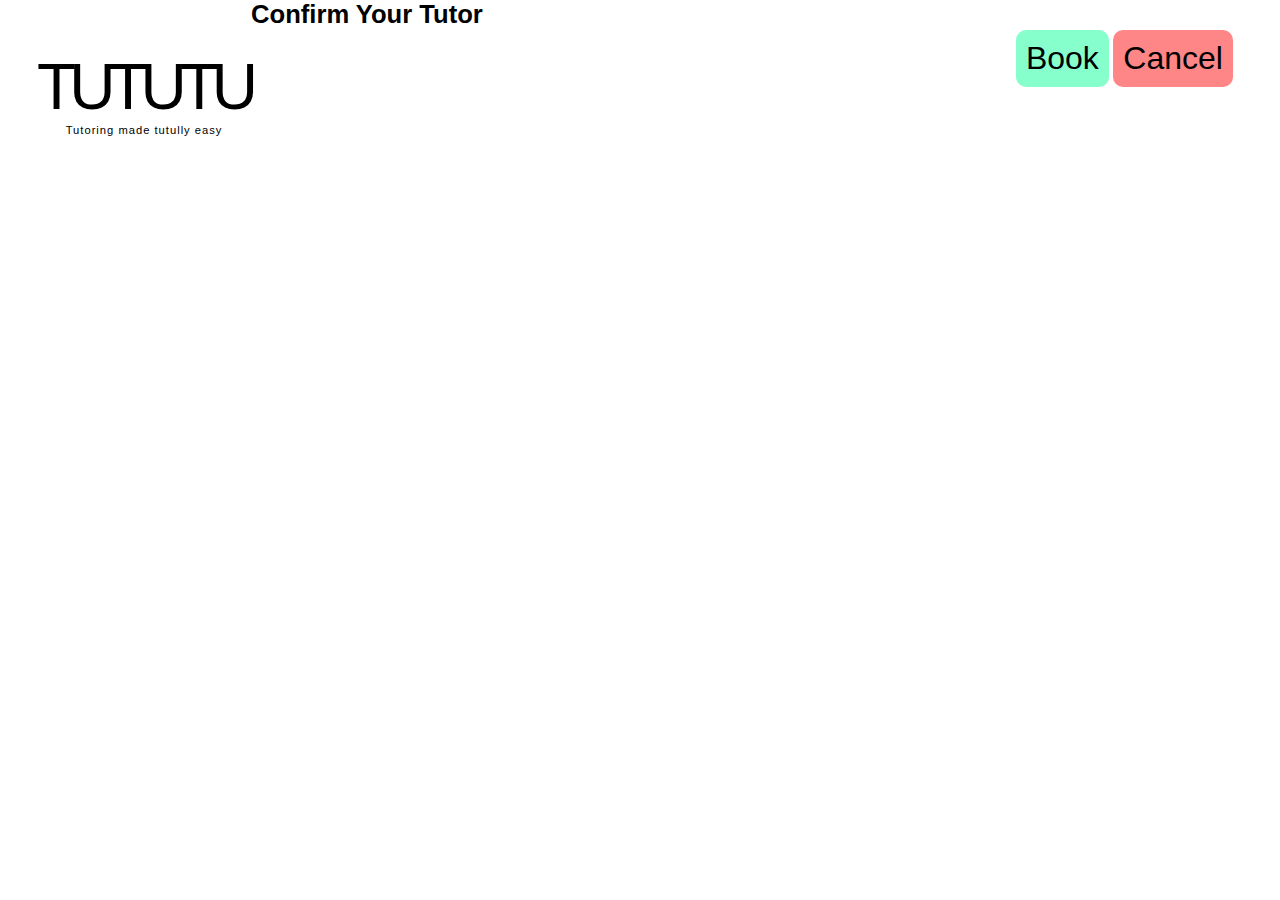
==== confirm.html @ 3fad0668 "MOBILE: Login, Courseselection, timepicker and Confrimation page." ====
<!DOCTYPE html>
<html lang="EN">

<head>
    <meta charset="utf-8">
    <meta name="viewport" content="width=device-width, initial-scale=1.0">
    <title>Tututu</title>
    <link rel="stylesheet" href="style.css">

    <style>

    </style>
</head>

<body>


    <section id="wrapper">
        <h1 class="header">TUTUTU</h1>
        <h2 class="h2">Confirm Your Tutor</h2>
        <section id="Confirm">
            <article class="confirmation_txt"></article>
            <h3 class="date">Tuesday 14:00</h3>
            <h3 class="name">Tutor:
            </h3>
            <article class="buttoncontainer">
                <button class="accept">Book</button>
                <button class="cancel">Cancel</button>
            </article>
        </section>
    </section>
</body></html>
---- style.css ----
* {
     -webkit-box-sizing: border-box;
     box-sizing: border-box;
 }

 body {
     margin: 0;
     font-family: 'montserrat', sans-serif;
     font-weight: 100;

 }

 img {
     width: 100%;
 }

 h1,
 h2,
 h3,
 p {
     font-family: 'montserrat', sans-serif;
     margin: 0;
     padding: 0;
 }


 h1 {
     font-size: 4rem;
     /*     position: absolute;*/
     letter-spacing: -7px;
     font-weight: 400;
     margin: 0;
     margin-top: 50px;


 }

 h1::after {
     content: "Tutoring made tutully easy";
     font-size: 0.7rem;
     letter-spacing: 1px;
     font-weight: 100;
     display: block;
     text-align: center;

 }

 h2 {
     font-size: 1.6rem;
 }

 h3 {
     font-size: 2rem;
 }

 p {
     font-size: 1.2rem;

 }

 #wrapper {
     display: -webkit-box;
     display: -ms-flexbox;
     display: flex;
     -ms-flex-wrap: wrap;
     flex-wrap: wrap;
     -webkit-box-pack: center;
     -ms-flex-pack: center;
     justify-content: center;
     margin: 0 auto;
     height: 100vh;

 }

 /************** LOGIN PAGE *******************/


 /* BILLEDE */
 .avatar {

     border-radius: 50%;
     width: 160px;
     height: 160px;
     margin: 0px 60px 60px 60px;
     padding: 1px;
     display: block;

 }

 /* LOGIN */
 form {
     text-align: center;
 }

 input {
     display: block;
     border: 1px solid #0c0c0c;
     border-radius: 10px;
     font-weight: 600;
     width: 200px;
     height: 30px;
     padding: 1.4vw;
     text-align: center;
     margin: 4px;

 }

 #noPsw {
     content: "Forgot you password?";
     font-size: 0.7rem;
     color: #C4C4C4;
     display: block;
     margin: 0 auto;

 }

 #submit {
     background: transparent;
     border: 1px solid #FF8686;
     /*     RED */
     color: #FF8686;
     margin-top: 50px;
 }

 #signUp {
     margin-top: 20px;
     color: #C4C4C4;
     text-align: center;
 }

 /* LOGIN END */


 /************** LOGIN PAGE END *******************/





 /*        ******************* COURSE SELECTION *****************/
 #pickCourses {
     margin-top: 0px;
 }

 .grid {

     display: grid;
     grid-template-columns: 75px 75px 75px 75px;
     grid-template-rows: auto;
     grid-gap: 15px;
     margin: 5px;
     -webkit-box-pack: center;
     -ms-flex-pack: center;
     justify-content: center;
 }

 .box {
     background: #ff0000;
     text-align: center;
     width: auto;
     height: 75px;
     text-align: center;

 }

 /************** BOXES **************/

 .box p {
     text-align: center;
 }

 .nat {
     background-color: #B5F0CD;
 }

 .lit {
     background-color: #F0B5B5;
 }

 .lang {
     background-color: #B5E4F9;
 }

 .mat {
     background-color: #FFCF88;
 }

 /************** BOXES **************/

 /*        ******************* COURSE SELECTION *****************/


 /*        **************************************** DATE & TIME SELECTOR  ********************************* */


 .chosen {
     background-color: #FF8686;
     border: none;
 }


 /*        *************** DAY SELECTOR  *************/

 .days {
     margin-top: 60px;
 }

 .day {
     border: 1px solid #000;
     width: 60px;
     height: 60px;
     margin: 2px;
     text-align: center;

 }

 /*        *************** TIME SELECTOR  *************/

 #times {
     margin: 30px;
 }

 /*
        .time {
            border: 1px solid #000;
            background-color: #86FFCC;
            margin: 2px;
            padding: 0 10px;

        }
*/

 .grid_times {
     display: grid;
     grid-template-columns: repeat(7, 45px);
     grid-auto-rows: auto;
     grid-gap: 5px;


 }

 .grid_times div {
     border: 1px solid #000;
     background-color: #86FFCC;

 }


 .grid_times p {
     font-size: 0.9rem;
     margin: 1px;
     padding: 5px 2px;

 }

 .hidden {
     display: none;
 }


 /*        *************** TIME SELECTOR  *************/

 /*        *********************************** DATE & TIME SELECTOR END ********************************* */

 /*        **************   CONFIRMATION *****************/

 .name:after {
     content: "Alicia Grey";

 }

 #Confirm {
     display: -webkit-box;
     display: -ms-flexbox;
     display: flex;
     -ms-flex-wrap: wrap;
     flex-wrap: wrap;
     -webkit-box-pack: center;
     -ms-flex-pack: center;
     justify-content: center;
     -ms-flex-line-pack: start;
     align-content: flex-start;
     position: relative;
     top: -100px;
     margin: 10px;

 }

 .confirmation_txt {
     margin: 20px;
 }

 .buttoncontainer {
     position: relative;
     top: 80px;
     margin-top: 40px;
 }

 .accept,
 .cancel {
     -ms-flex-preferred-size: 100px;
     flex-basis: 100px;
     font-size: 2rem;
     border-radius: 10px;
     border: none;
     padding: 10px;
 }

 .accept {
     background-color: #86FFCC;
 }

 .cancel {
     background-color: #FF8686;
 }


 /*        **************   CONFIRMATION END *****************/
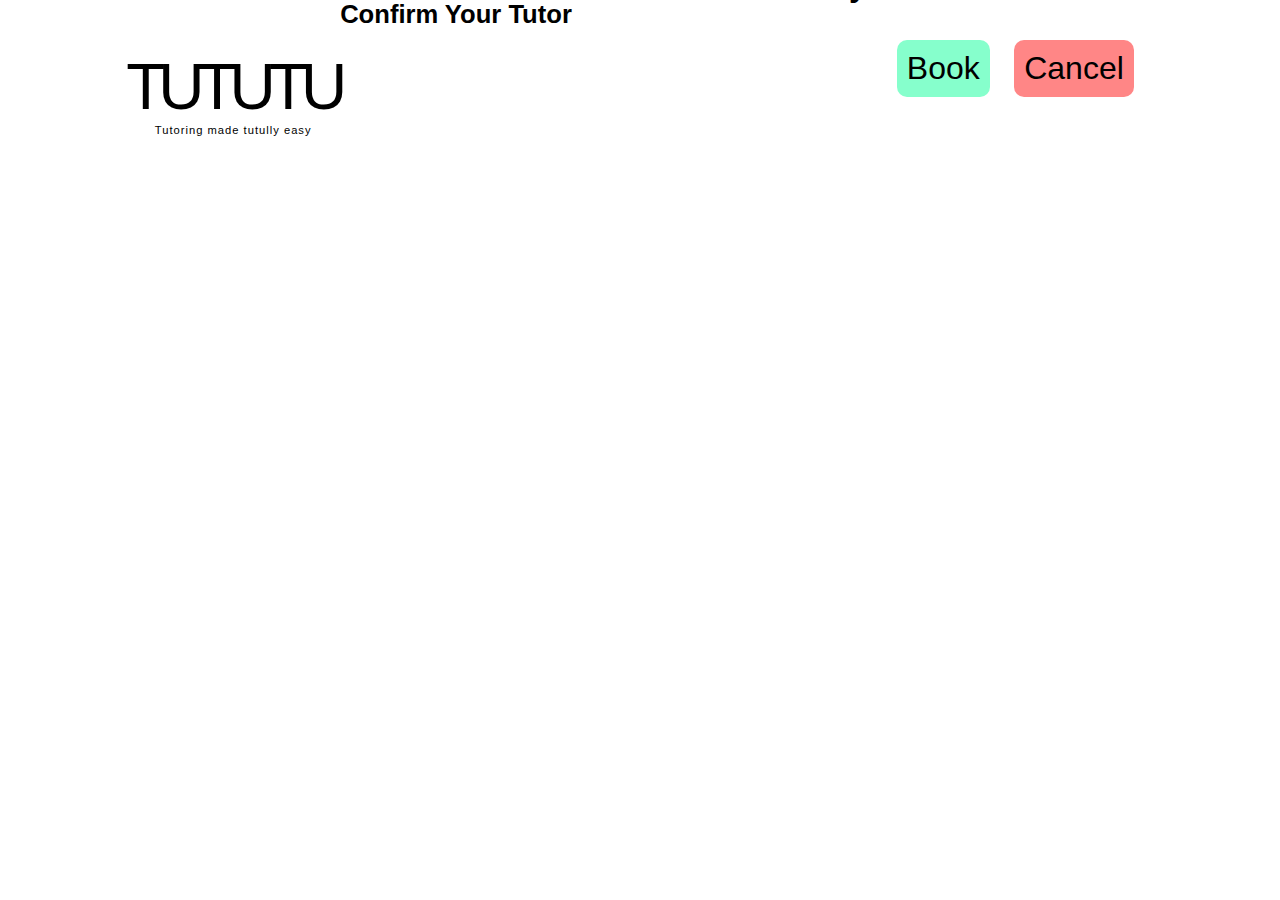
==== commit 128e2237: ""Confirm" Booking Jquery works." ====
--- a/confirm.html
+++ b/confirm.html
@@ -8,8 +8,29 @@
     <link rel="stylesheet" href="style.css">
 
     <style>
+        .confirm_logo {
 
+            width: 50vw;
+            margin-top: 40px;
+        }
+
+
+        .button_wrap {
+            display: flex;
+            justify-content: center;
+            align-items: center;
+            flex-direction: column;
+            margin: 10px;
+
+        }
+
+
+        button {
+            margin: 10px;
+        }
     </style>
+
+    <script src="jquery-3.4.1.js"></script>
 </head>
 
 <body>
@@ -19,14 +40,42 @@
         <h1 class="header">TUTUTU</h1>
         <h2 class="h2">Confirm Your Tutor</h2>
         <section id="Confirm">
-            <article class="confirmation_txt"></article>
-            <h3 class="date">Tuesday 14:00</h3>
-            <h3 class="name">Tutor:
-            </h3>
-            <article class="buttoncontainer">
+            <article class="confirmation_txt">
+                <h3 class="date">Tuesday 14:00</h3>
+                <h3 class="name">Tutor:
+                </h3>
+            </article>
+            <article id="buttoncontainer" class="buttoncontainer">
                 <button class="accept">Book</button>
                 <button class="cancel">Cancel</button>
+
             </article>
         </section>
     </section>
+
+
+    <script src="jquery-3.4.1.js"></script>
+    <script>
+        $(document).ready(function(event) {
+
+
+
+
+            $(".accept").click(function() {
+                $(".h2").text("Happy Tutoring");
+                $(".accept").text("Your Booking");
+                $(".accept").css("background-color", "#B5E4F9");
+                $(".accept").css("display", "block");
+                $(".buttoncontainer").addClass("button_wrap");
+                $(".confirmation_txt").html('<img class="confirm_logo" src="img/tututu.svg" alt="lightbulb">');
+
+            });
+
+
+
+
+        });
+    </script>
+
+
 </body></html>
--- a/style.css
+++ b/style.css
@@ -1,226 +1,233 @@
- * {
-     -webkit-box-sizing: border-box;
-     box-sizing: border-box;
- }
-
- body {
-     margin: 0;
-     font-family: 'montserrat', sans-serif;
-     font-weight: 100;
-
- }
-
- img {
-     width: 100%;
- }
-
- h1,
- h2,
- h3,
- p {
-     font-family: 'montserrat', sans-serif;
-     margin: 0;
-     padding: 0;
- }
-
-
- h1 {
-     font-size: 4rem;
-     /*     position: absolute;*/
-     letter-spacing: -7px;
-     font-weight: 400;
-     margin: 0;
-     margin-top: 50px;
-
-
- }
-
- h1::after {
-     content: "Tutoring made tutully easy";
-     font-size: 0.7rem;
-     letter-spacing: 1px;
-     font-weight: 100;
-     display: block;
-     text-align: center;
-
- }
-
- h2 {
-     font-size: 1.6rem;
- }
-
- h3 {
-     font-size: 2rem;
- }
-
- p {
-     font-size: 1.2rem;
-
- }
-
- #wrapper {
-     display: -webkit-box;
-     display: -ms-flexbox;
-     display: flex;
-     -ms-flex-wrap: wrap;
-     flex-wrap: wrap;
-     -webkit-box-pack: center;
-     -ms-flex-pack: center;
-     justify-content: center;
-     margin: 0 auto;
-     height: 100vh;
-
- }
-
- /************** LOGIN PAGE *******************/
-
-
- /* BILLEDE */
- .avatar {
-
-     border-radius: 50%;
-     width: 160px;
-     height: 160px;
-     margin: 0px 60px 60px 60px;
-     padding: 1px;
-     display: block;
-
- }
-
- /* LOGIN */
- form {
-     text-align: center;
- }
-
- input {
-     display: block;
-     border: 1px solid #0c0c0c;
-     border-radius: 10px;
-     font-weight: 600;
-     width: 200px;
-     height: 30px;
-     padding: 1.4vw;
-     text-align: center;
-     margin: 4px;
-
- }
-
- #noPsw {
-     content: "Forgot you password?";
-     font-size: 0.7rem;
-     color: #C4C4C4;
-     display: block;
-     margin: 0 auto;
-
- }
-
- #submit {
-     background: transparent;
-     border: 1px solid #FF8686;
-     /*     RED */
-     color: #FF8686;
-     margin-top: 50px;
- }
-
- #signUp {
-     margin-top: 20px;
-     color: #C4C4C4;
-     text-align: center;
- }
-
- /* LOGIN END */
-
-
- /************** LOGIN PAGE END *******************/
-
-
-
-
-
- /*        ******************* COURSE SELECTION *****************/
- #pickCourses {
-     margin-top: 0px;
- }
-
- .grid {
-
-     display: grid;
-     grid-template-columns: 75px 75px 75px 75px;
-     grid-template-rows: auto;
-     grid-gap: 15px;
-     margin: 5px;
-     -webkit-box-pack: center;
-     -ms-flex-pack: center;
-     justify-content: center;
- }
-
- .box {
-     background: #ff0000;
-     text-align: center;
-     width: auto;
-     height: 75px;
-     text-align: center;
-
- }
-
- /************** BOXES **************/
-
- .box p {
-     text-align: center;
- }
-
- .nat {
-     background-color: #B5F0CD;
- }
-
- .lit {
-     background-color: #F0B5B5;
- }
-
- .lang {
-     background-color: #B5E4F9;
- }
-
- .mat {
-     background-color: #FFCF88;
- }
-
- /************** BOXES **************/
-
- /*        ******************* COURSE SELECTION *****************/
-
-
- /*        **************************************** DATE & TIME SELECTOR  ********************************* */
-
-
- .chosen {
-     background-color: #FF8686;
-     border: none;
- }
-
-
- /*        *************** DAY SELECTOR  *************/
-
- .days {
-     margin-top: 60px;
- }
-
- .day {
-     border: 1px solid #000;
-     width: 60px;
-     height: 60px;
-     margin: 2px;
-     text-align: center;
-
- }
-
- /*        *************** TIME SELECTOR  *************/
-
- #times {
-     margin: 30px;
- }
-
- /*
+/*COLORS */
+
+/*   Green: #86FFCC;*/
+/*   Red: #FF8686;*/
+
+
+
+* {
+    -webkit-box-sizing: border-box;
+    box-sizing: border-box;
+}
+
+body {
+    margin: 0;
+    font-family: 'montserrat', sans-serif;
+    font-weight: 100;
+
+}
+
+img {
+    width: 100%;
+}
+
+h1,
+h2,
+h3,
+p {
+    font-family: 'montserrat', sans-serif;
+    margin: 0;
+    padding: 0;
+}
+
+
+h1 {
+    font-size: 4rem;
+    /*     position: absolute;*/
+    letter-spacing: -7px;
+    font-weight: 400;
+    margin: 0;
+    margin-top: 50px;
+
+
+}
+
+h1::after {
+    content: "Tutoring made tutully easy";
+    font-size: 0.7rem;
+    letter-spacing: 1px;
+    font-weight: 100;
+    display: block;
+    text-align: center;
+
+}
+
+h2 {
+    font-size: 1.6rem;
+}
+
+h3 {
+    font-size: 2rem;
+}
+
+p {
+    font-size: 1.2rem;
+
+}
+
+#wrapper {
+    display: -webkit-box;
+    display: -ms-flexbox;
+    display: flex;
+    -ms-flex-wrap: wrap;
+    flex-wrap: wrap;
+    -webkit-box-pack: center;
+    -ms-flex-pack: center;
+    justify-content: center;
+    margin: 0 auto;
+    height: 100vh;
+
+}
+
+/************** LOGIN PAGE *******************/
+
+
+/* BILLEDE */
+.avatar {
+
+    border-radius: 50%;
+    width: 160px;
+    height: 160px;
+    margin: 0px 60px 60px 60px;
+    padding: 1px;
+    display: block;
+
+}
+
+/* LOGIN */
+form {
+    text-align: center;
+}
+
+input {
+    display: block;
+    border: 1px solid #0c0c0c;
+    border-radius: 10px;
+    font-weight: 600;
+    width: 200px;
+    height: 30px;
+    padding: 1.4vw;
+    text-align: center;
+    margin: 4px;
+
+}
+
+#noPsw {
+    content: "Forgot you password?";
+    font-size: 0.7rem;
+    color: #C4C4C4;
+    display: block;
+    margin: 0 auto;
+
+}
+
+#submit {
+    background: transparent;
+    border: 1px solid #FF8686;
+    /*     RED */
+    color: #FF8686;
+    margin-top: 50px;
+}
+
+#signUp {
+    margin-top: 20px;
+    color: #C4C4C4;
+    text-align: center;
+}
+
+/* LOGIN END */
+
+
+/************** LOGIN PAGE END *******************/
+
+
+
+
+
+/*        ******************* COURSE SELECTION *****************/
+#pickCourses {
+    margin-top: 0px;
+}
+
+.grid {
+
+    display: grid;
+    grid-template-columns: 75px 75px 75px 75px;
+    grid-template-rows: auto;
+    grid-gap: 15px;
+    margin: 5px;
+    -webkit-box-pack: center;
+    -ms-flex-pack: center;
+    justify-content: center;
+}
+
+.box {
+    background: #ff0000;
+    text-align: center;
+    width: auto;
+    height: 75px;
+    text-align: center;
+
+}
+
+/************** BOXES **************/
+
+.box p {
+    text-align: center;
+}
+
+.nat {
+    background-color: #B5F0CD;
+}
+
+.lit {
+    background-color: #F0B5B5;
+}
+
+.lang {
+    background-color: #B5E4F9;
+}
+
+.mat {
+    background-color: #FFCF88;
+}
+
+/************** BOXES **************/
+
+/*        ******************* COURSE SELECTION *****************/
+
+
+/*        **************************************** DATE & TIME SELECTOR  ********************************* */
+
+
+.chosen {
+    background-color: #FF8686;
+    border: none;
+}
+
+
+/*        *************** DAY SELECTOR  *************/
+
+.days {
+    margin-top: 60px;
+}
+
+.day {
+    border: 1px solid #000;
+    width: 60px;
+    height: 60px;
+    margin: 2px;
+    text-align: center;
+
+}
+
+/*        *************** TIME SELECTOR  *************/
+
+#times {
+    margin: 30px;
+}
+
+/*
         .time {
             border: 1px solid #000;
             background-color: #86FFCC;
@@ -230,89 +237,88 @@
         }
 */
 
- .grid_times {
-     display: grid;
-     grid-template-columns: repeat(7, 45px);
-     grid-auto-rows: auto;
-     grid-gap: 5px;
-
-
- }
-
- .grid_times div {
-     border: 1px solid #000;
-     background-color: #86FFCC;
-
- }
-
-
- .grid_times p {
-     font-size: 0.9rem;
-     margin: 1px;
-     padding: 5px 2px;
-
- }
-
- .hidden {
-     display: none;
- }
-
-
- /*        *************** TIME SELECTOR  *************/
-
- /*        *********************************** DATE & TIME SELECTOR END ********************************* */
-
- /*        **************   CONFIRMATION *****************/
-
- .name:after {
-     content: "Alicia Grey";
-
- }
-
- #Confirm {
-     display: -webkit-box;
-     display: -ms-flexbox;
-     display: flex;
-     -ms-flex-wrap: wrap;
-     flex-wrap: wrap;
-     -webkit-box-pack: center;
-     -ms-flex-pack: center;
-     justify-content: center;
-     -ms-flex-line-pack: start;
-     align-content: flex-start;
-     position: relative;
-     top: -100px;
-     margin: 10px;
-
- }
-
- .confirmation_txt {
-     margin: 20px;
- }
-
- .buttoncontainer {
-     position: relative;
-     top: 80px;
-     margin-top: 40px;
- }
-
- .accept,
- .cancel {
-     -ms-flex-preferred-size: 100px;
-     flex-basis: 100px;
-     font-size: 2rem;
-     border-radius: 10px;
-     border: none;
-     padding: 10px;
- }
-
- .accept {
-     background-color: #86FFCC;
- }
-
- .cancel {
-     background-color: #FF8686;
- }
-
-
- /*        **************   CONFIRMATION END *****************/
+.grid_times {
+    display: grid;
+    grid-template-columns: repeat(7, 45px);
+    grid-auto-rows: auto;
+    grid-gap: 5px;
+
+
+}
+
+.grid_times div {
+    border: 1px solid #000;
+    background-color: #86FFCC;
+    /*     GREEN*/
+
+}
+
+
+.grid_times p {
+    font-size: 0.9rem;
+    margin: 1px;
+    padding: 5px 2px;
+
+}
+
+.hidden {
+    display: none;
+}
+
+
+/*        *************** TIME SELECTOR  *************/
+
+/*        *********************************** DATE & TIME SELECTOR END ********************************* */
+
+/*        **************   CONFIRMATION *****************/
+
+.name:after {
+    content: "Alicia Grey";
+
+}
+
+#Confirm {
+    display: -webkit-box;
+    display: -ms-flexbox;
+    display: flex;
+    -ms-flex-wrap: wrap;
+    flex-wrap: wrap;
+    -webkit-box-pack: center;
+    -ms-flex-pack: center;
+    justify-content: center;
+    -ms-flex-line-pack: start;
+    align-content: flex-start;
+    position: relative;
+    top: -100px;
+    margin: 10px;
+
+}
+
+.confirmation_txt {
+    margin: 20px;
+}
+
+.buttoncontainer {
+    position: relative;
+    top: 80px;
+    margin-top: 40px;
+}
+
+.accept,
+.cancel {
+    font-size: 2rem;
+    border-radius: 10px;
+    border: none;
+    padding: 10px;
+}
+
+.accept {
+    background-color: #86FFCC;
+}
+
+.cancel {
+    background-color: #FF8686;
+}
+
+
+/*        **************   CONFIRMATION END *****************/
